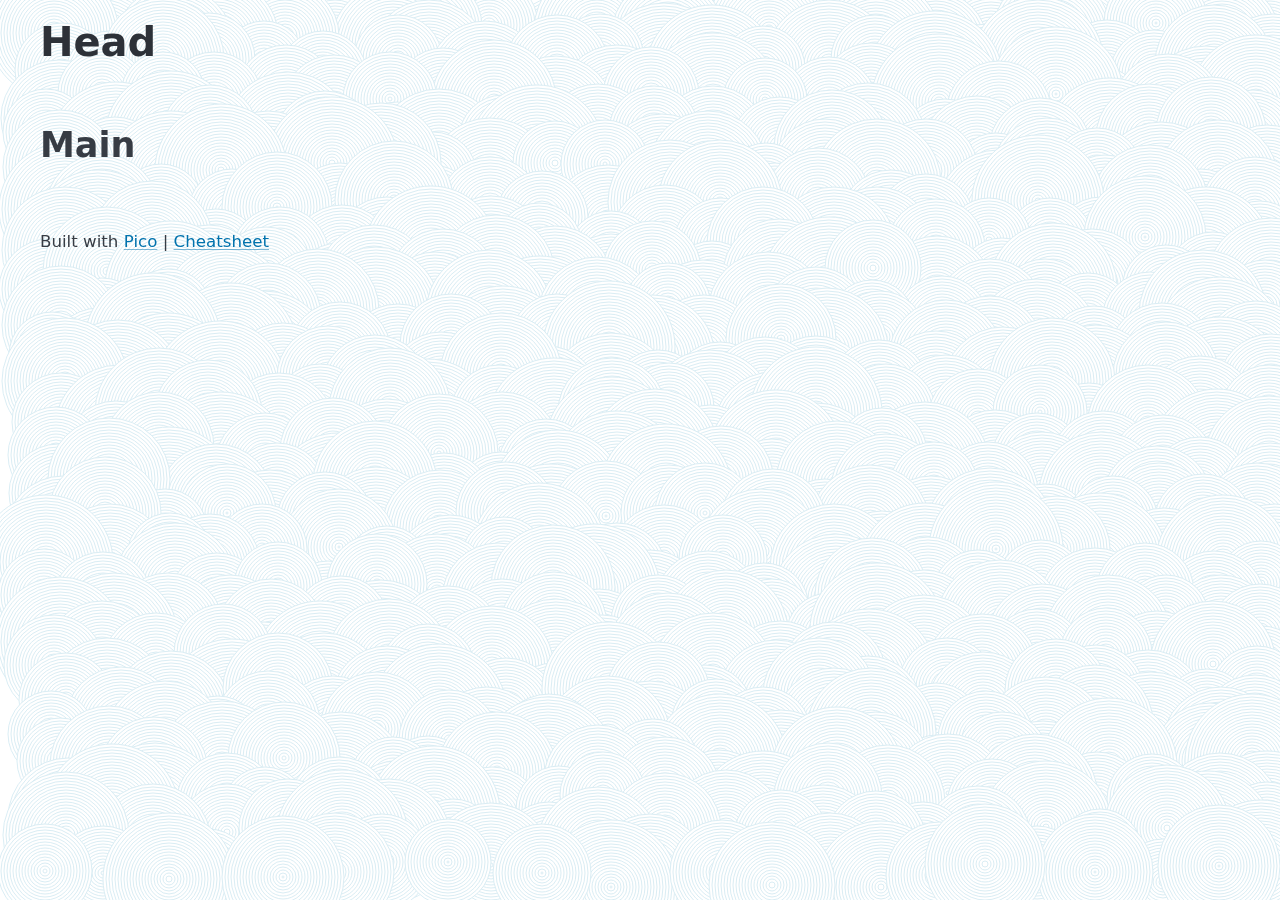
==== index.html @ 94027261 "init" ====
<!DOCTYPE html>
<html lang="en">
  <head>
    <meta charset="utf-8">
    <meta name="viewport" content="width=device-width, initial-scale=1">
    <meta name="color-scheme" content="light dark">
    <title>KeunYoung Hwang</title>
    <meta name="description" content="KeunYoung's Personal Page">

    <!-- Pico.css -->
    <link
      rel="stylesheet"
      href="css/pico.classless.min.css"
    >
  </head>

  <body>  
    <!-- Background -->
    <canvas id='canvas'></canvas>
    <!-- / Background -->
    
    <!-- Header -->
    <header>
        <h1>Head</h1> 
    </header>
    <!-- ./ Header -->

    <!-- Main -->
    <main>
      <h2>Main</h2>
    </main>
    <!-- ./ Main -->

    <!-- Footer -->
    <footer>
      <small>
        Built with <a href="https://picocss.com">Pico</a> | <a href="cheatsheet.html">Cheatsheet </a>
      </small>
    </footer>
    <!-- ./ Footer -->

    <!-- Background -->
    <script src="js/wallpattern.js"></script>
    <!-- ./ Background -->
  </body>

</html>
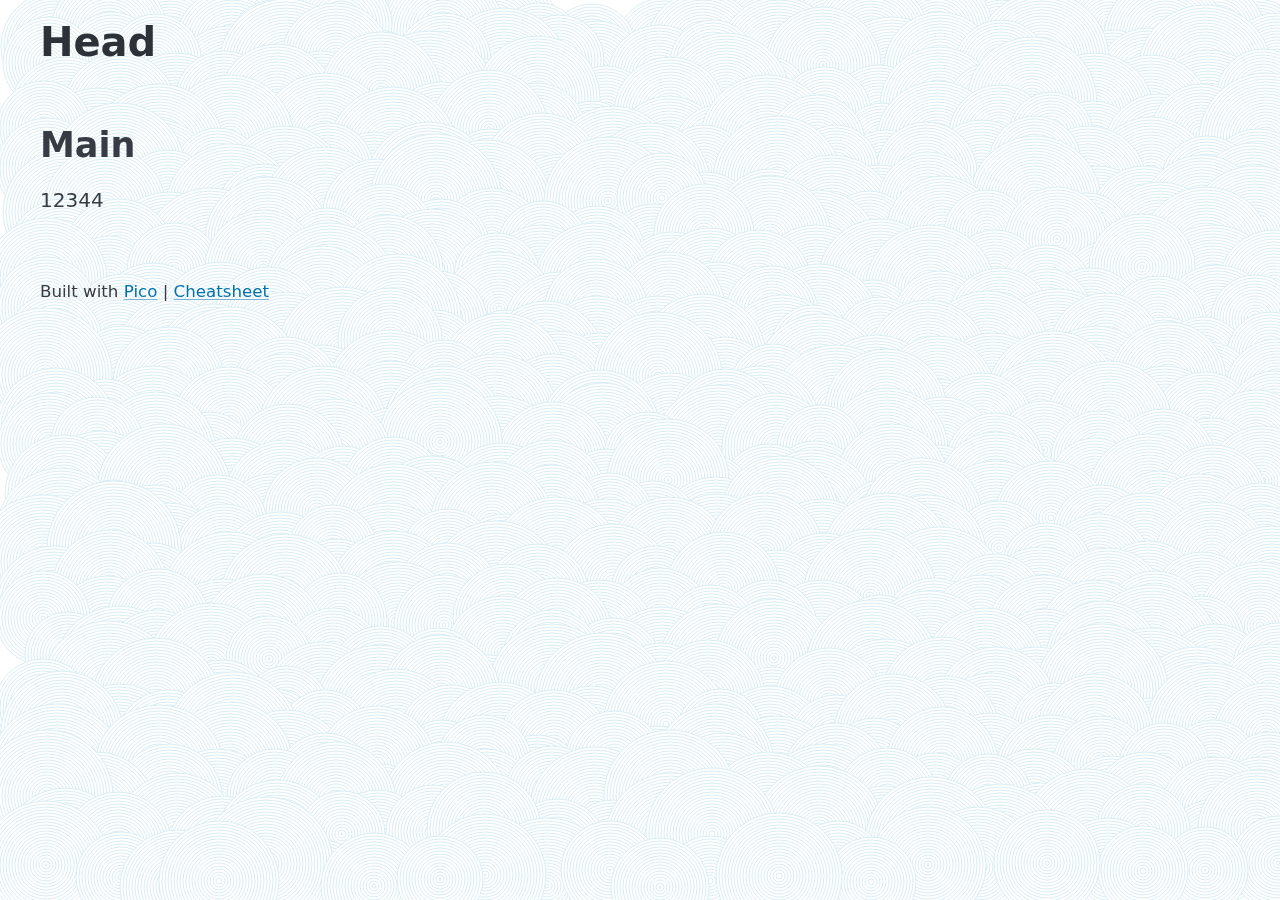
==== commit 4edb2e6d: "web test" ====
--- a/index.html
+++ b/index.html
@@ -28,6 +28,7 @@
     <!-- Main -->
     <main>
       <h2>Main</h2>
+      <p> 12344</p>
     </main>
     <!-- ./ Main -->
 
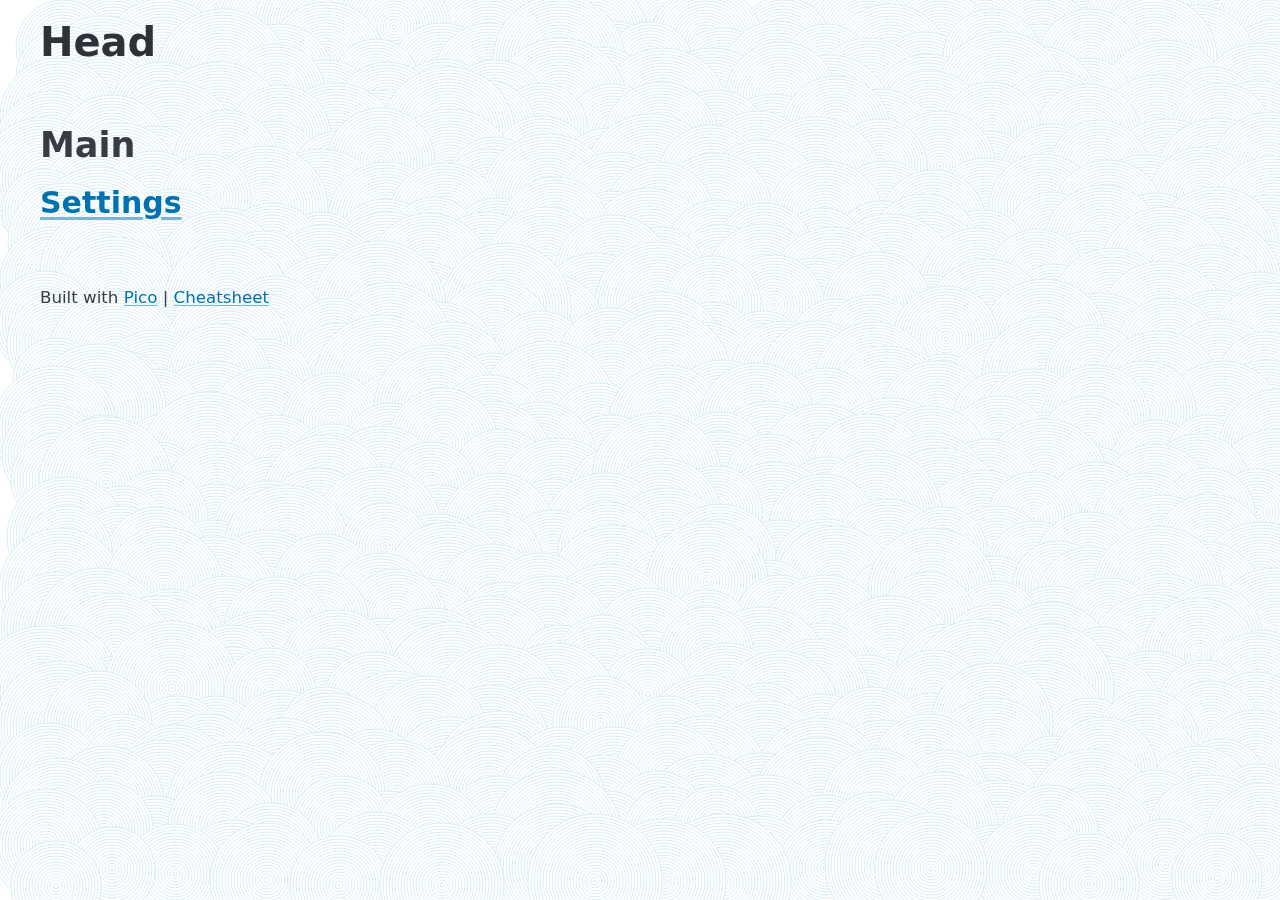
==== commit 7f9c4fa1: "href update" ====
--- a/index.html
+++ b/index.html
@@ -28,7 +28,7 @@
     <!-- Main -->
     <main>
       <h2>Main</h2>
-      <p> 12344</p>
+      <h3><a href="personal_settings.html" target="_blank">Settings</a></h3>
     </main>
     <!-- ./ Main -->
 
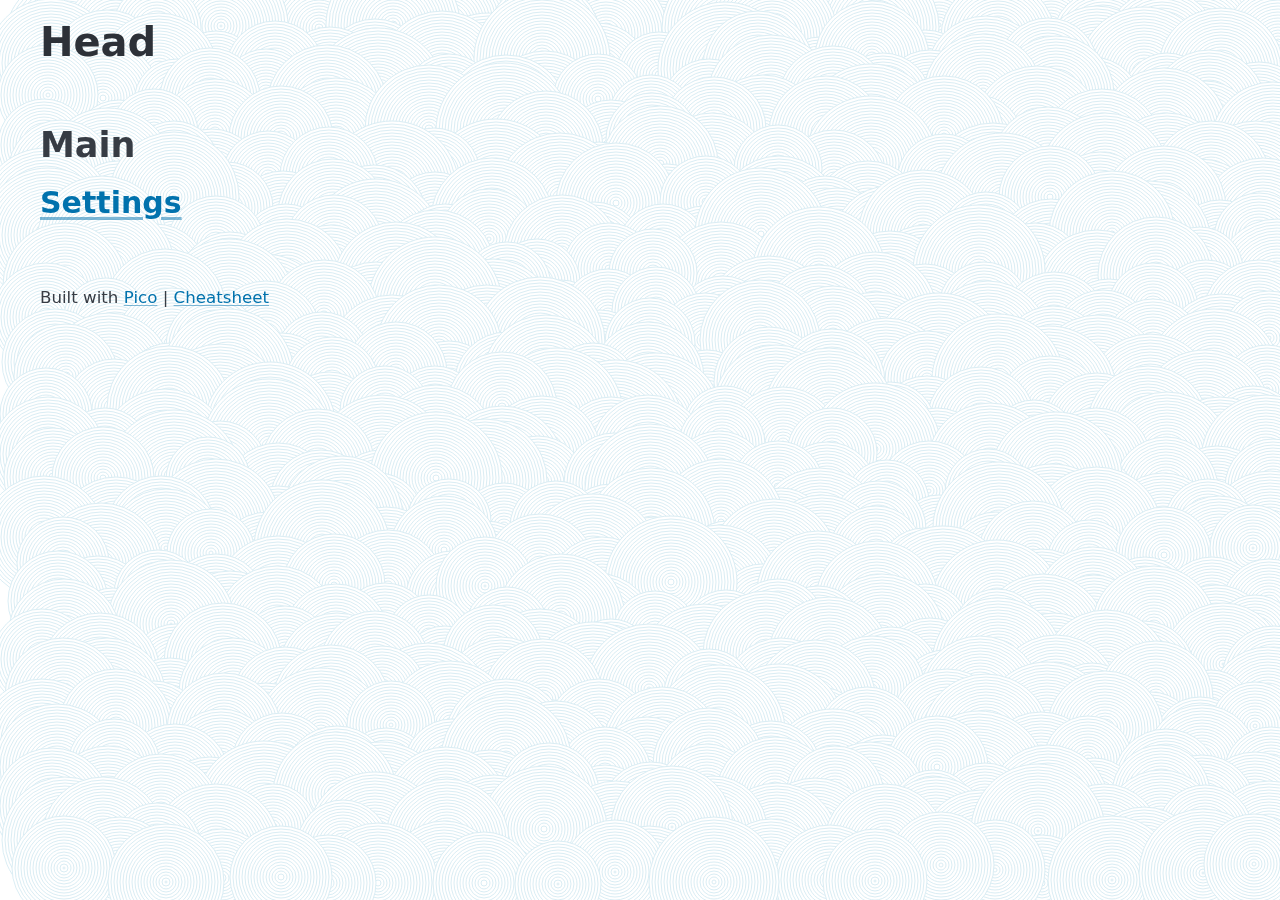
==== commit 8b897b86: "img name and title" ====
--- a/index.html
+++ b/index.html
@@ -4,8 +4,8 @@
     <meta charset="utf-8">
     <meta name="viewport" content="width=device-width, initial-scale=1">
     <meta name="color-scheme" content="light dark">
-    <title>KeunYoung Hwang</title>
-    <meta name="description" content="KeunYoung's Personal Page">
+    <title>hooking</title>
+    <meta name="description" content="Hooker's Personal Page">
 
     <!-- Pico.css -->
     <link
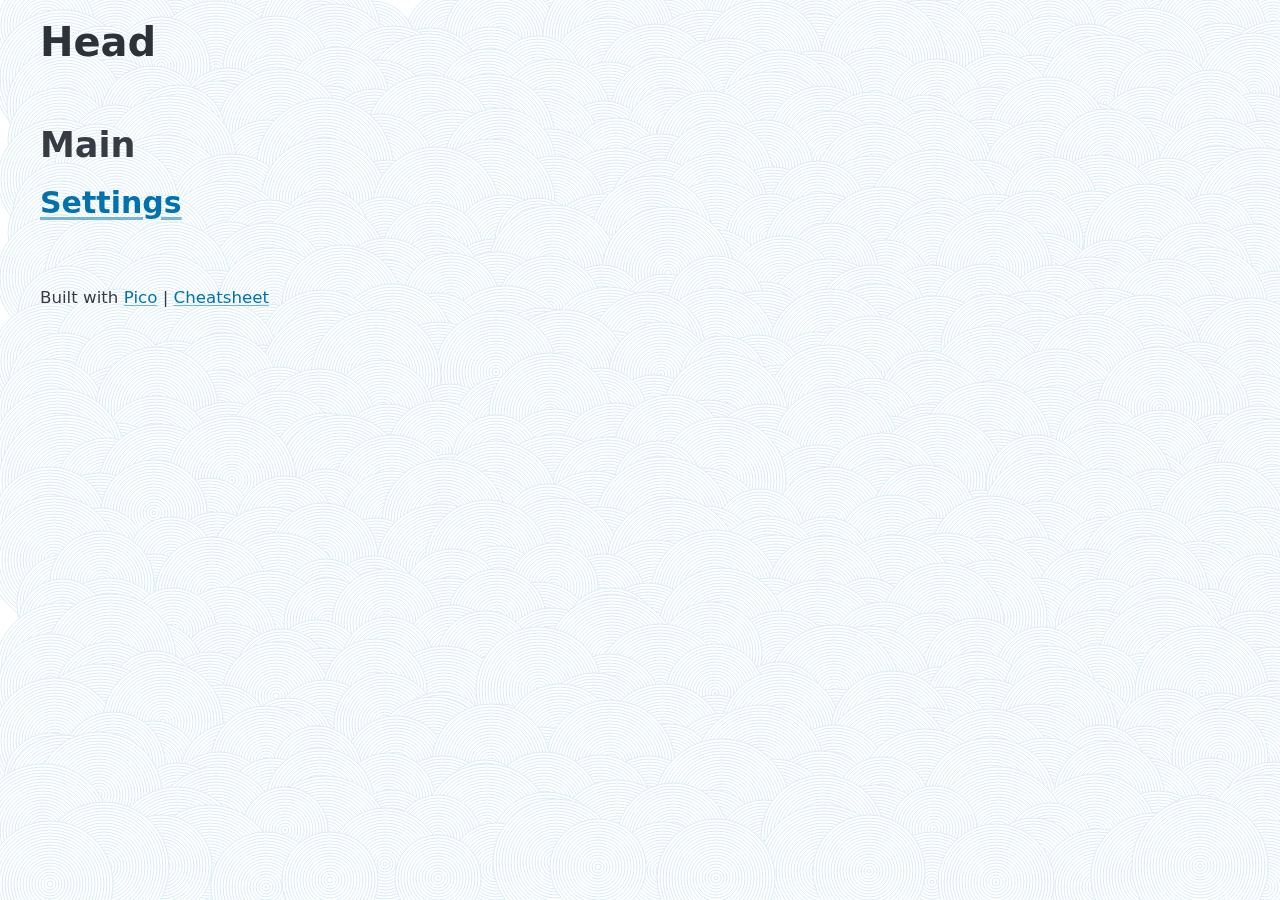
==== commit 5b1f0bdf: "rename personal settings to settings" ====
--- a/index.html
+++ b/index.html
@@ -28,7 +28,7 @@
     <!-- Main -->
     <main>
       <h2>Main</h2>
-      <h3><a href="personal_settings.html" target="_blank">Settings</a></h3>
+      <h3><a href="settings.html" target="_blank">Settings</a></h3>
     </main>
     <!-- ./ Main -->
 
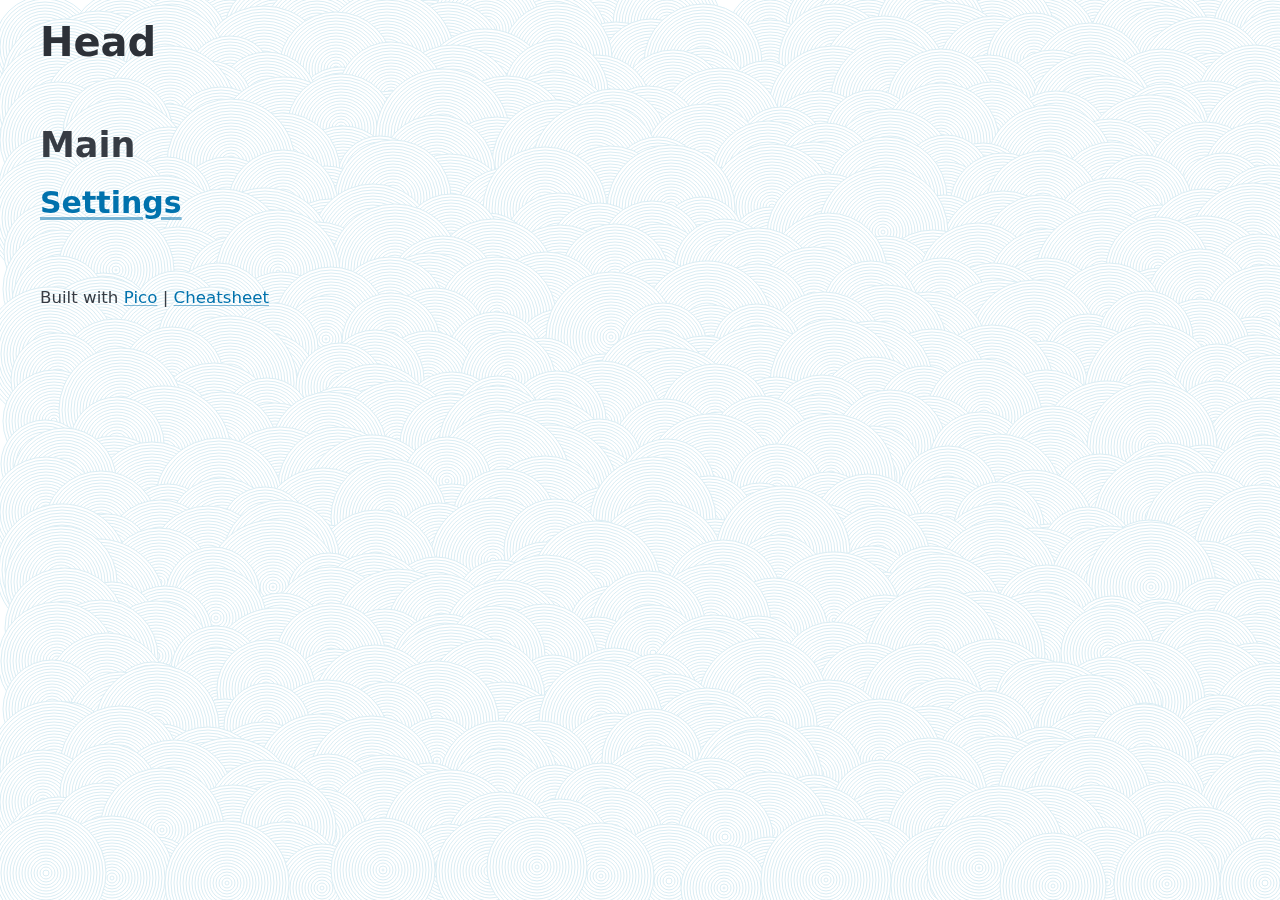
==== commit 8ce6bfe0: "code highlight test" ====
--- a/index.html
+++ b/index.html
@@ -8,10 +8,9 @@
     <meta name="description" content="Hooker's Personal Page">
 
     <!-- Pico.css -->
-    <link
-      rel="stylesheet"
-      href="css/pico.classless.min.css"
-    >
+    <link rel="stylesheet" href="css/pico.classless.min.css">
+    <!-- Prism.css -->
+    <link rel="stylesheet" href="prism.css">
   </head>
 
   <body>  
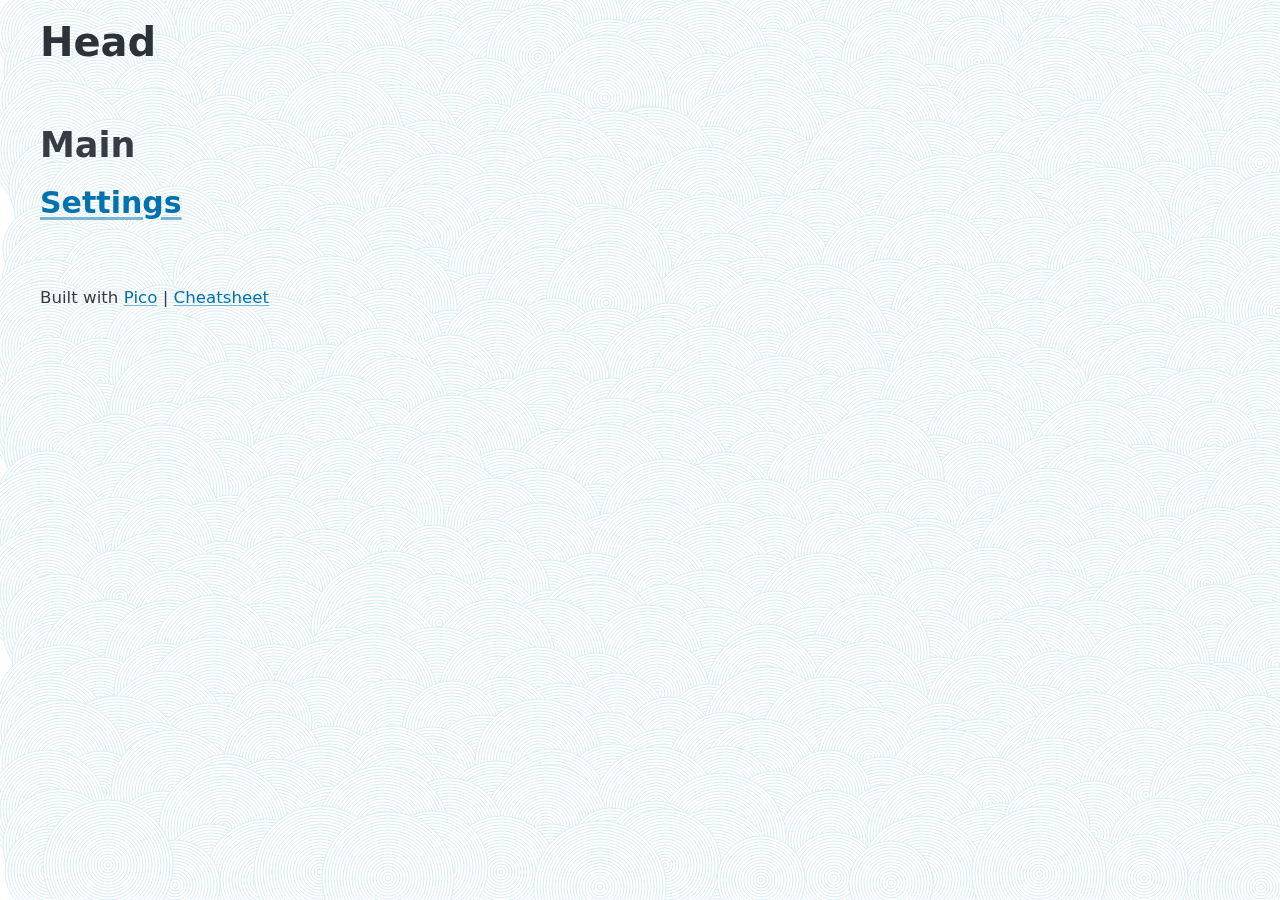
==== commit 6be959b0: "local prism css and js" ====
--- a/index.html
+++ b/index.html
@@ -41,7 +41,8 @@
 
     <!-- Background -->
     <script src="js/wallpattern.js"></script>
-    <!-- ./ Background -->
+    <!-- Prism -->
+    <script src="js/prism.js"></script>
   </body>
 
 </html>
